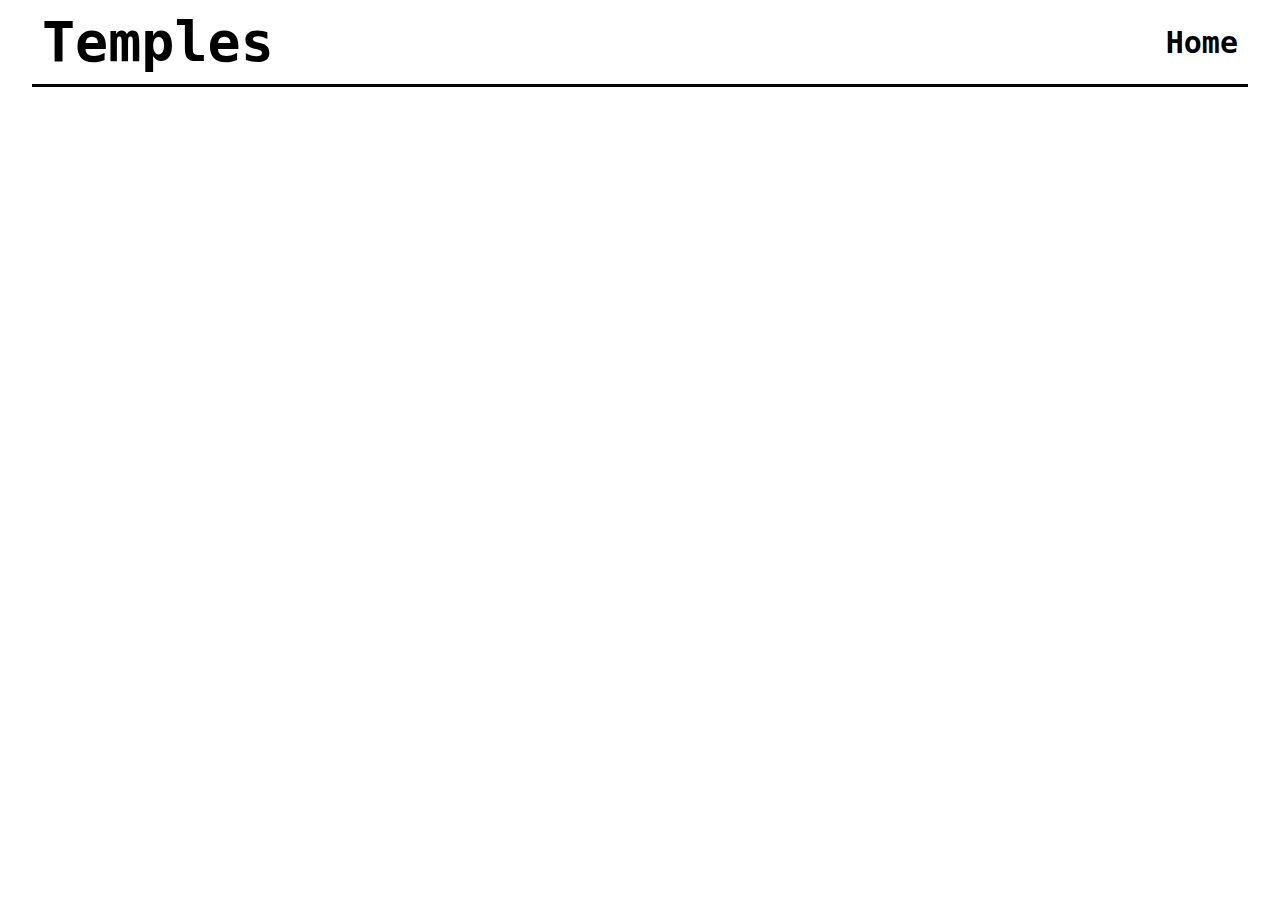
==== html/temples.html @ 5ea27635 "updated temples header style" ====
<!DOCTYPE html>
<html lang="en">
<head>
    <meta charset="UTF-8">
    <meta name="viewport" content="width=device-width, initial-scale=1.0">
    <link href="../css/temples.css" type="text/css" rel="stylesheet">
    <title>Flying Beard Media: Temples</title>
</head>
<body>
    <div class="background">
        <nav>
            <h1>Temples</h1>

            <ul>
                <li><a href="../index.html">Home</a></li>
            </ul>
        </nav>
    </div>
    
</body>
</html>
---- css/temples.css ----
body {
    width: 100vw;
    margin: 0;
    padding: 0;
}

.background {
    /* background: rgba(0, 0, 0, 0.3); */
    width: 100%;
    display: flex;
    flex-direction: column;
    align-items: center;
  }

h1 {
    font-family: monospace;
    font-size: 55px;
    font-weight: bold;
    margin: 10px 0px 10px 10px;
}

nav {
    width: 95%;
    display: flex;
    align-items: center;
    justify-content: space-between;
    border-bottom: 3px solid black;
  }

ul {
    font-family: monospace;
    font-weight: bold;
    list-style: none;
    margin: 10px;
    padding: 0;
    word-spacing: 10px;
    font-size: 30px;
    display: flex;
}

li {
    margin-left: 20px;
  }

  li :hover {
    color: #2BBFB3;
  }
  
  li :active {
    color: darkgray;
  }
  
  li a {
    text-decoration: none;
    color: black;
  }
  
  .current {
    color: #2BBFB3;
  }
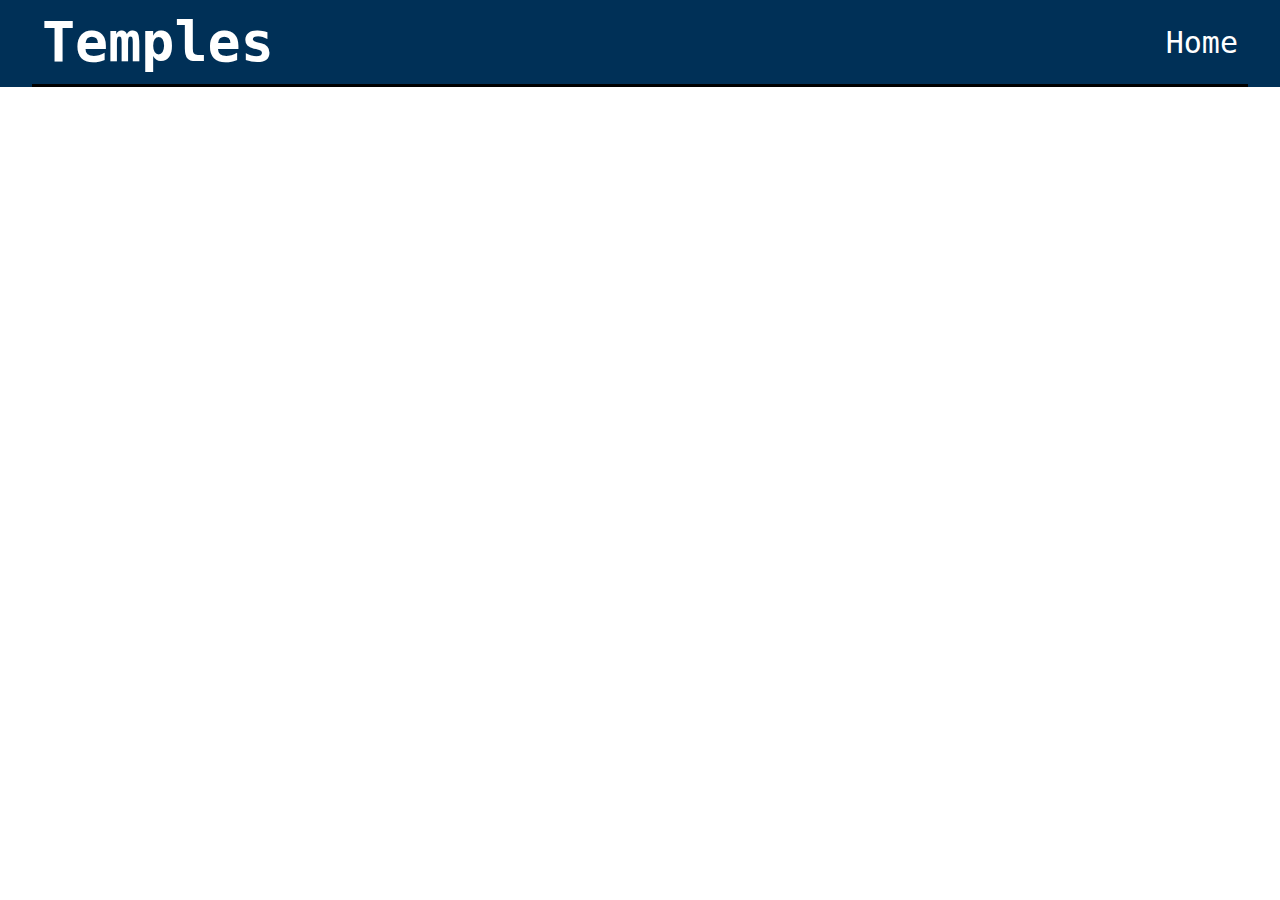
==== commit 18e84aab: "updated html code, added images folder" ====
--- a/html/temples.html
+++ b/html/temples.html
@@ -15,7 +15,13 @@
                 <li><a href="../index.html">Home</a></li>
             </ul>
         </nav>
+
+        <main>
+            <div>
+
+            </div>
+        </main>
     </div>
     
 </body>
-</html>+</html>
--- a/css/temples.css
+++ b/css/temples.css
@@ -5,7 +5,7 @@
 }
 
 .background {
-    /* background: rgba(0, 0, 0, 0.3); */
+    background-color: #003057;
     width: 100%;
     display: flex;
     flex-direction: column;
@@ -13,9 +13,10 @@
   }
 
 h1 {
+    color: white;
     font-family: monospace;
     font-size: 55px;
-    font-weight: bold;
+    /* font-weight: bold; */
     margin: 10px 0px 10px 10px;
 }
 
@@ -29,7 +30,7 @@
 
 ul {
     font-family: monospace;
-    font-weight: bold;
+    /* font-weight: bold; */
     list-style: none;
     margin: 10px;
     padding: 0;
@@ -52,7 +53,7 @@
   
   li a {
     text-decoration: none;
-    color: black;
+    color: white;
   }
   
   .current {
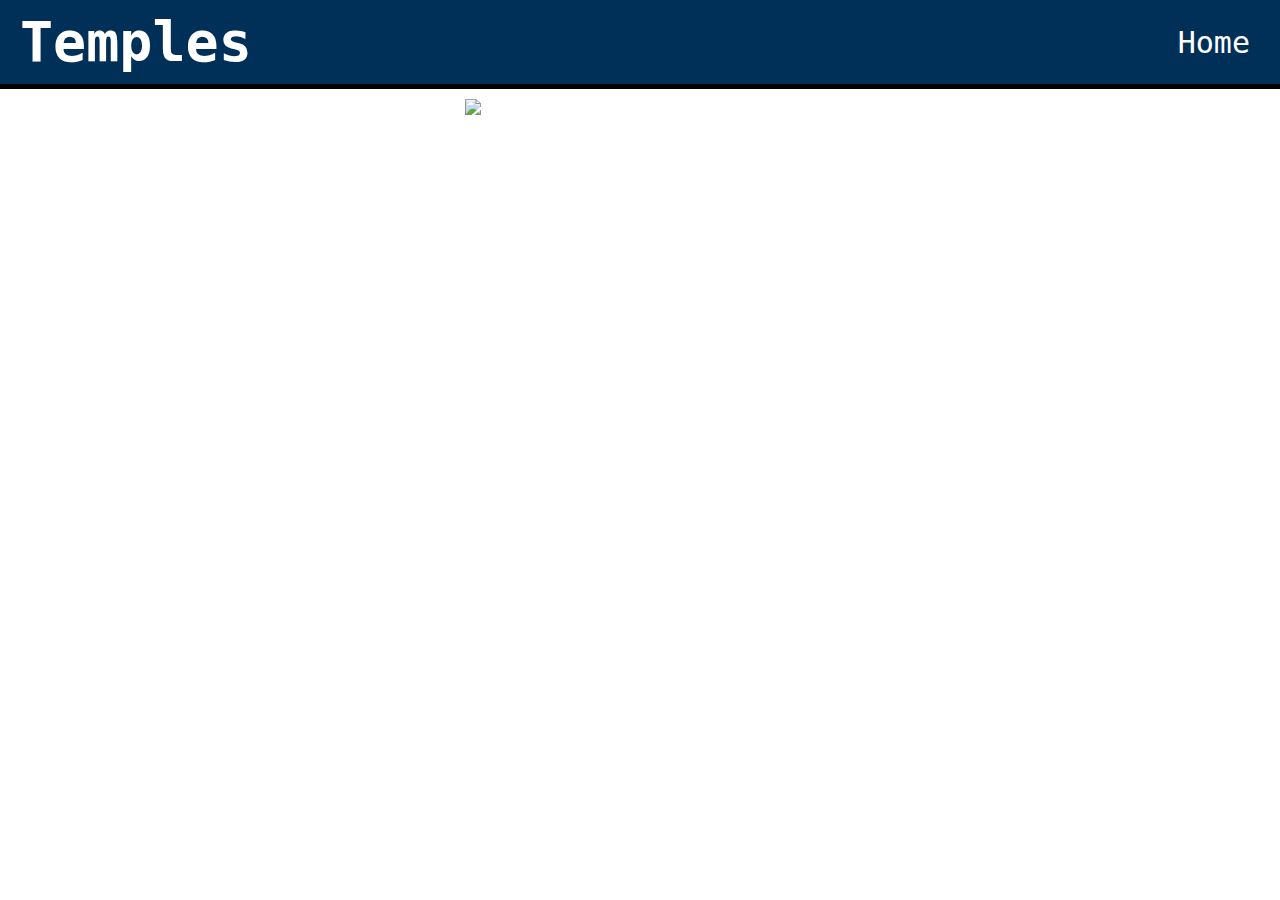
==== commit 6ea2f582: "stlying image" ====
--- a/html/temples.html
+++ b/html/temples.html
@@ -8,17 +8,17 @@
 </head>
 <body>
     <div class="background">
-        <nav>
-            <h1>Temples</h1>
+            <nav>
+                <h1>Temples</h1>
 
-            <ul>
-                <li><a href="../index.html">Home</a></li>
-            </ul>
-        </nav>
-
+                <ul>
+                    <li><a href="../index.html">Home</a></li>
+                </ul>
+            </nav>
+        
         <main>
-            <div>
-
+            <div class="brighamCity">
+                <img src="./images/brighamCity.jpeg">
             </div>
         </main>
     </div>
--- a/css/temples.css
+++ b/css/temples.css
@@ -5,7 +5,7 @@
 }
 
 .background {
-    background-color: #003057;
+    /* background-color: #003057; */
     width: 100%;
     display: flex;
     flex-direction: column;
@@ -17,15 +17,24 @@
     font-family: monospace;
     font-size: 55px;
     /* font-weight: bold; */
-    margin: 10px 0px 10px 10px;
+    margin: 10px 0px 10px 20px;
 }
 
+/* .colorBackgrond {
+    background-color: #003057;
+    width: 100%;
+    display: flex;
+    flex-direction: column;
+    align-items: center;
+} */
+
 nav {
-    width: 95%;
+    background-color: #003057;
+    width: 100%;
     display: flex;
     align-items: center;
     justify-content: space-between;
-    border-bottom: 3px solid black;
+    border-bottom: 5px solid black;
   }
 
 ul {
@@ -41,6 +50,7 @@
 
 li {
     margin-left: 20px;
+    margin-right: 20px;
   }
 
   li :hover {
@@ -60,3 +70,11 @@
     color: #2BBFB3;
   }
 
+.brighamCity {
+    margin-top: 10px;
+}
+img {
+    width: 350px;
+    display: flex;
+    
+}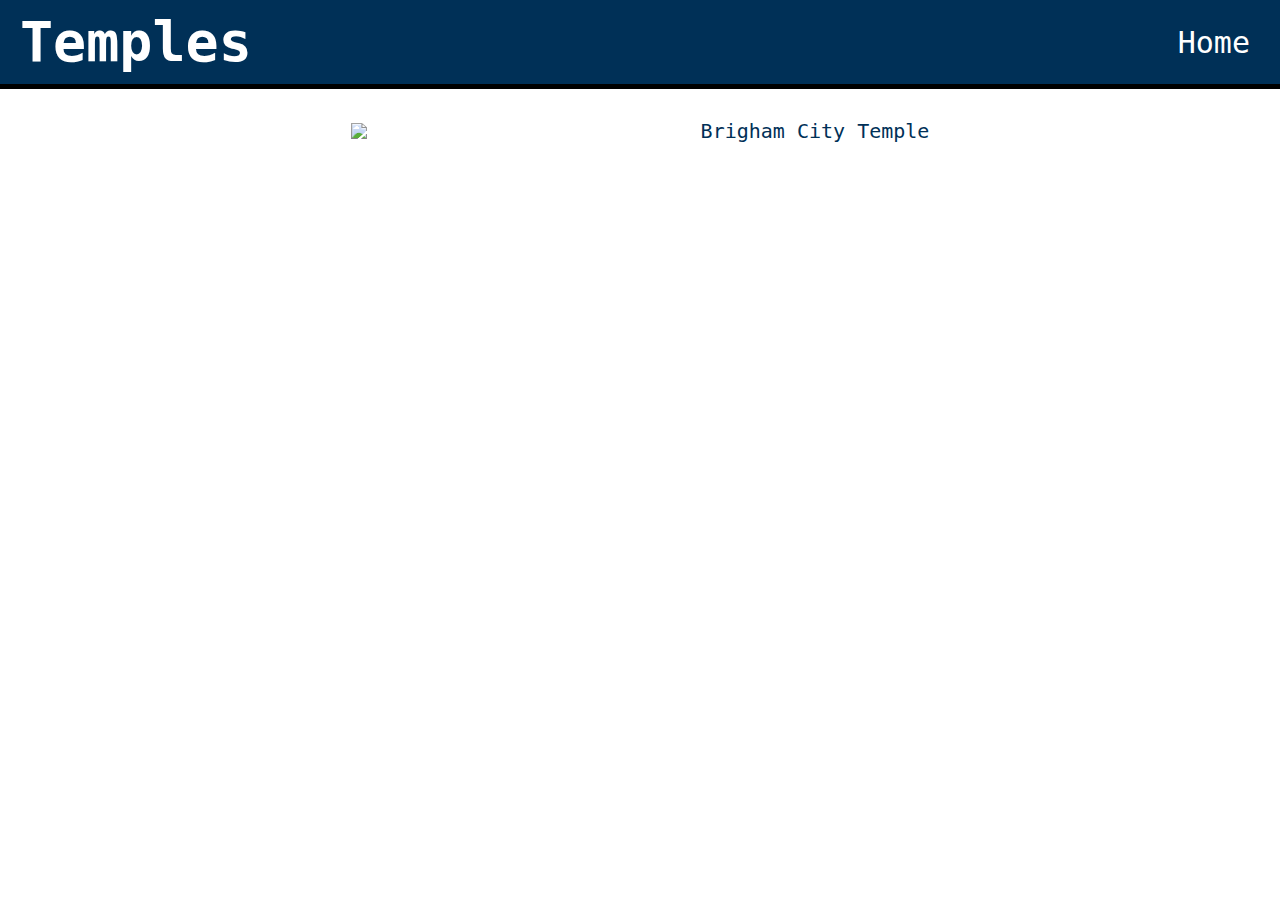
==== commit cac4c42e: "style image and text" ====
--- a/html/temples.html
+++ b/html/temples.html
@@ -19,6 +19,7 @@
         <main>
             <div class="brighamCity">
                 <img src="./images/brighamCity.jpeg">
+                <p>Brigham City Temple</p>
             </div>
         </main>
     </div>
--- a/css/temples.css
+++ b/css/temples.css
@@ -71,10 +71,18 @@
   }
 
 .brighamCity {
-    margin-top: 10px;
+    margin: 10px 10px 10px 10px;
+    display: flex;
+    justify-content: space-between;
+    align-items: center;
 }
+
 img {
     width: 350px;
-    display: flex;
-    
+}
+
+p {
+    color: #003057;
+    font-family: monospace;
+    font-size: 20px;
 }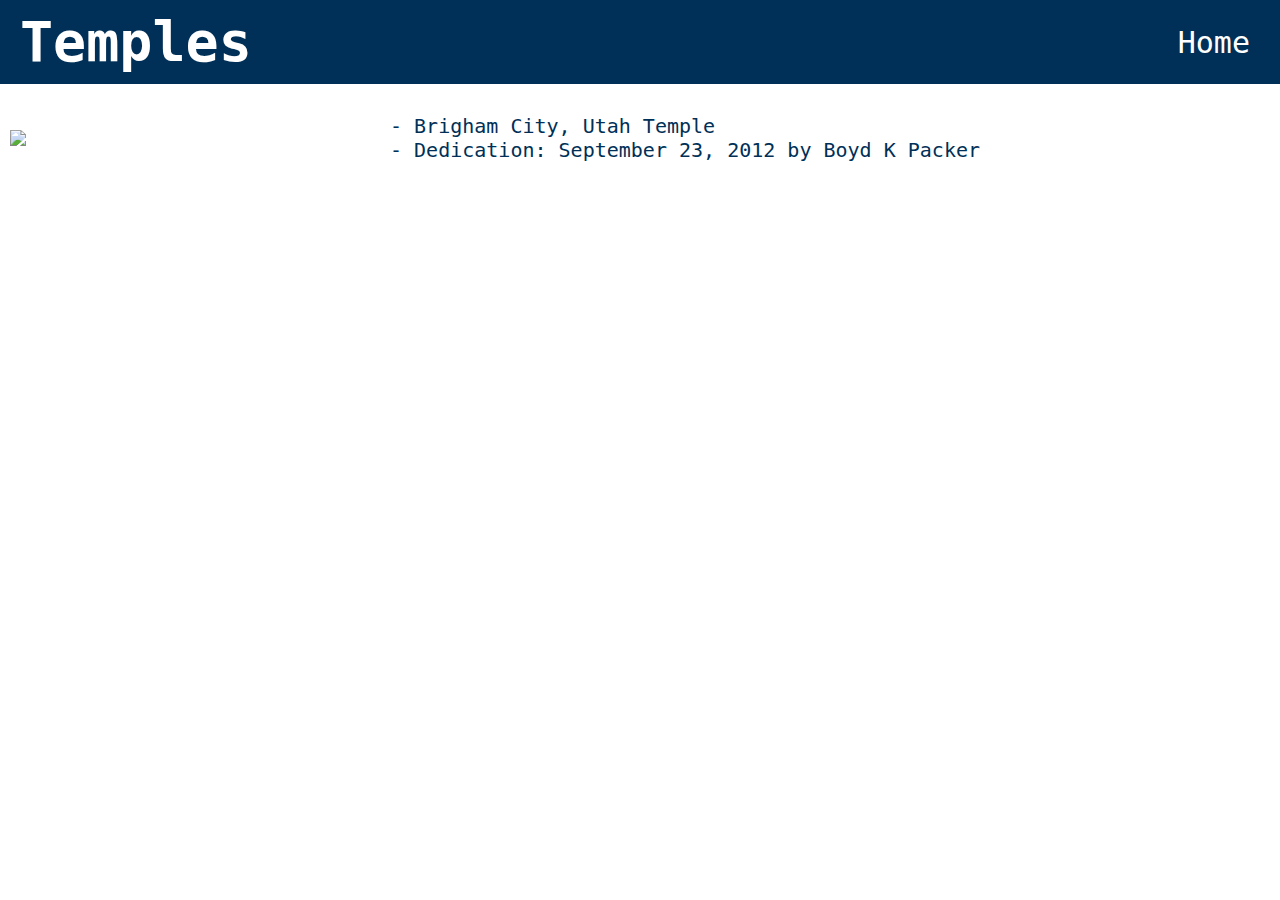
==== commit 5504d857: "stlyed image and text" ====
--- a/html/temples.html
+++ b/html/temples.html
@@ -7,7 +7,7 @@
     <title>Flying Beard Media: Temples</title>
 </head>
 <body>
-    <div class="background">
+        <header class="background">
             <nav>
                 <h1>Temples</h1>
 
@@ -15,14 +15,14 @@
                     <li><a href="../index.html">Home</a></li>
                 </ul>
             </nav>
+        </header>
         
         <main>
             <div class="brighamCity">
-                <img src="./images/brighamCity.jpeg">
-                <p>Brigham City Temple</p>
+                <img class="imgLeft" src="./images/brighamCity.jpeg">
+                <p>- Brigham City, Utah Temple <br> - Dedication: September 23, 2012 by Boyd K Packer</p>
             </div>
         </main>
-    </div>
     
 </body>
 </html>
--- a/css/temples.css
+++ b/css/temples.css
@@ -33,8 +33,8 @@
     width: 100%;
     display: flex;
     align-items: center;
-    justify-content: space-between;
-    border-bottom: 5px solid black;
+    justify-content: space-between; 
+    /* border-bottom: 5px solid black;  */
   }
 
 ul {
@@ -73,8 +73,11 @@
 .brighamCity {
     margin: 10px 10px 10px 10px;
     display: flex;
-    justify-content: space-between;
     align-items: center;
+}
+
+.imgLeft {
+    display: flex;
 }
 
 img {
@@ -85,4 +88,5 @@
     color: #003057;
     font-family: monospace;
     font-size: 20px;
-}+    margin-left: 30px
+}
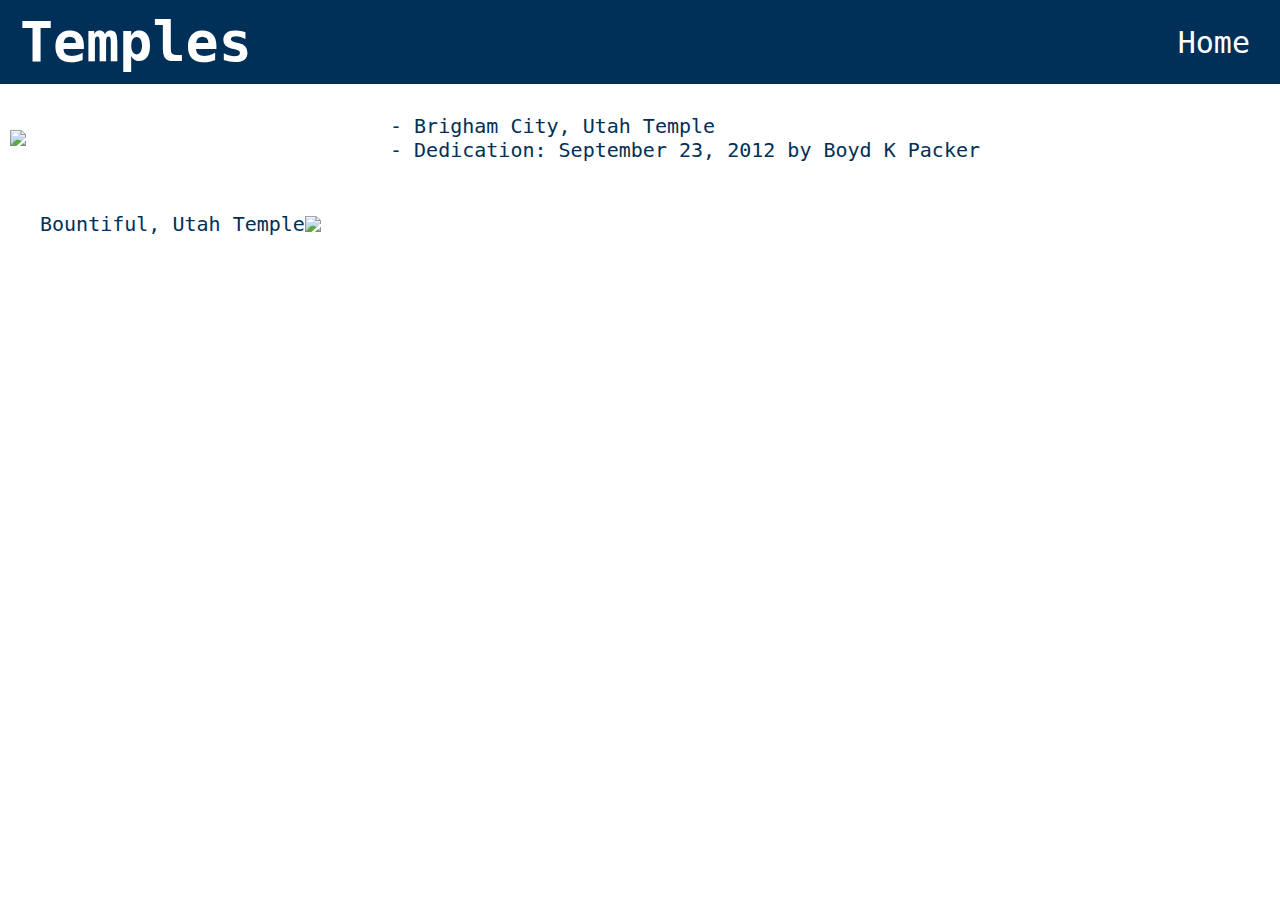
==== commit 6818cdcd: "added image, stlye bountifl" ====
--- a/html/temples.html
+++ b/html/temples.html
@@ -22,6 +22,11 @@
                 <img class="imgLeft" src="./images/brighamCity.jpeg">
                 <p>- Brigham City, Utah Temple <br> - Dedication: September 23, 2012 by Boyd K Packer</p>
             </div>
+
+            <div class="bountiful">
+                <p>Bountiful, Utah Temple</p>
+                <img src="./images/bountiful.jpeg">
+            </div>
         </main>
     
 </body>
--- a/css/temples.css
+++ b/css/temples.css
@@ -90,3 +90,9 @@
     font-size: 20px;
     margin-left: 30px
 }
+
+.bountiful {
+    margin: 10px 10px 10px 10px;
+    display: flex;
+    align-items: center;
+}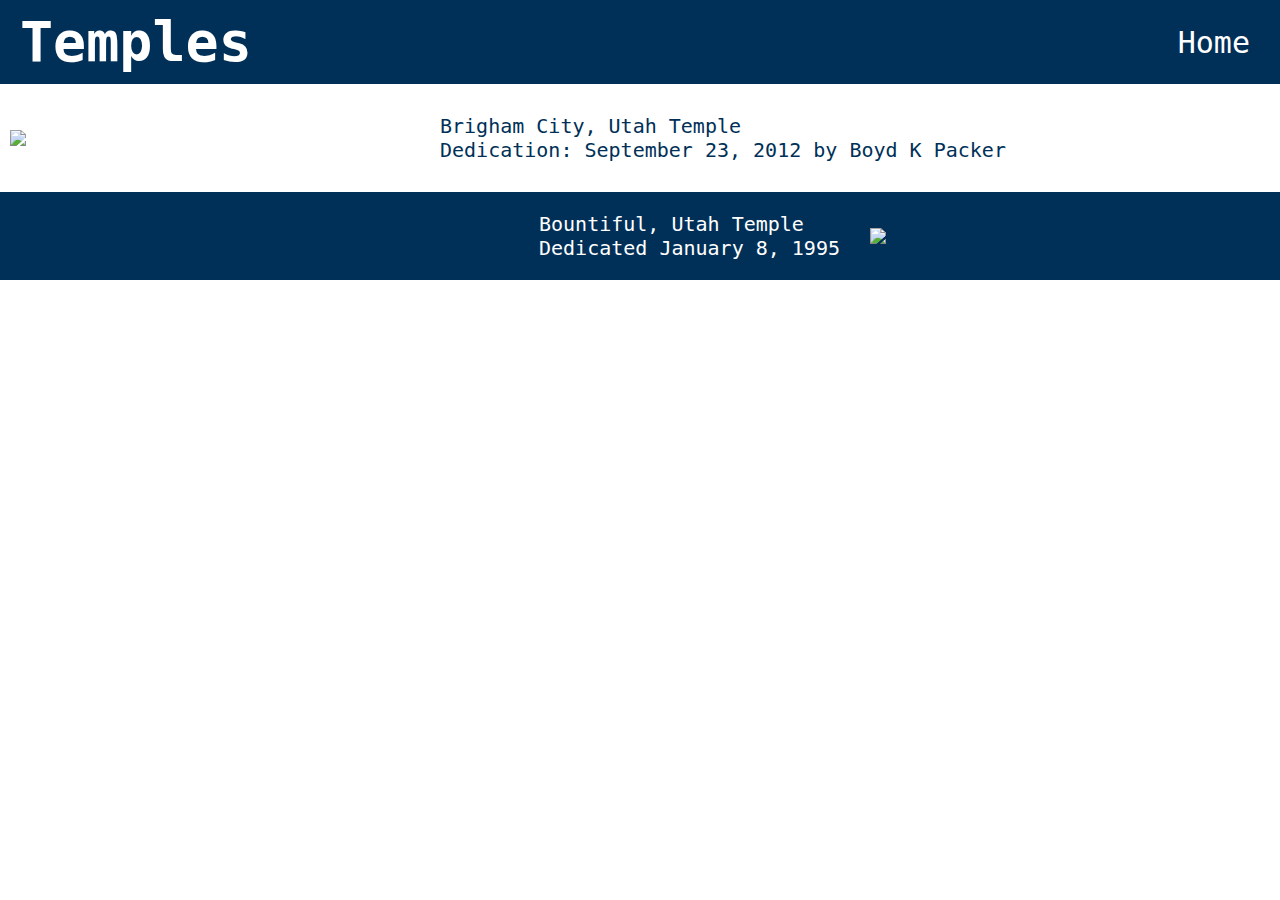
==== commit 6dd25ab1: "styled images" ====
--- a/html/temples.html
+++ b/html/temples.html
@@ -19,13 +19,15 @@
         
         <main>
             <div class="brighamCity">
-                <img class="imgLeft" src="./images/brighamCity.jpeg">
-                <p>- Brigham City, Utah Temple <br> - Dedication: September 23, 2012 by Boyd K Packer</p>
+                <img src="./images/brighamCity.jpeg">
+                <p class="brighamCityInfo">Brigham City, Utah Temple <br> Dedication: September 23, 2012 by Boyd K Packer</p>
             </div>
 
-            <div class="bountiful">
-                <p>Bountiful, Utah Temple</p>
-                <img src="./images/bountiful.jpeg">
+            <div class="bountifulBackground">
+                <div class="bountiful" >
+                    <p class="bountifulInfo">Bountiful, Utah Temple <br> Dedicated January 8, 1995</p>
+                    <img src="./images/bountiful.jpeg">
+                </div>
             </div>
         </main>
     
--- a/css/temples.css
+++ b/css/temples.css
@@ -76,23 +76,37 @@
     align-items: center;
 }
 
-.imgLeft {
+/* .imgLeft {
     display: flex;
+} */
+
+img {
+    width: 400px;
 }
 
-img {
-    width: 350px;
-}
-
-p {
+.brighamCityInfo {
     color: #003057;
     font-family: monospace;
     font-size: 20px;
-    margin-left: 30px
+    margin-left: 30px;
+    margin-right: 30px;
+}
+
+.bountifulBackground {
+    background-color: #003057;
 }
 
 .bountiful {
     margin: 10px 10px 10px 10px;
     display: flex;
     align-items: center;
+    justify-content: flex-end;
+}
+
+.bountifulInfo {
+    color: white;
+    font-family: monospace;
+    font-size: 20px;
+    margin-left: 30px;
+    margin-right: 30px;
 }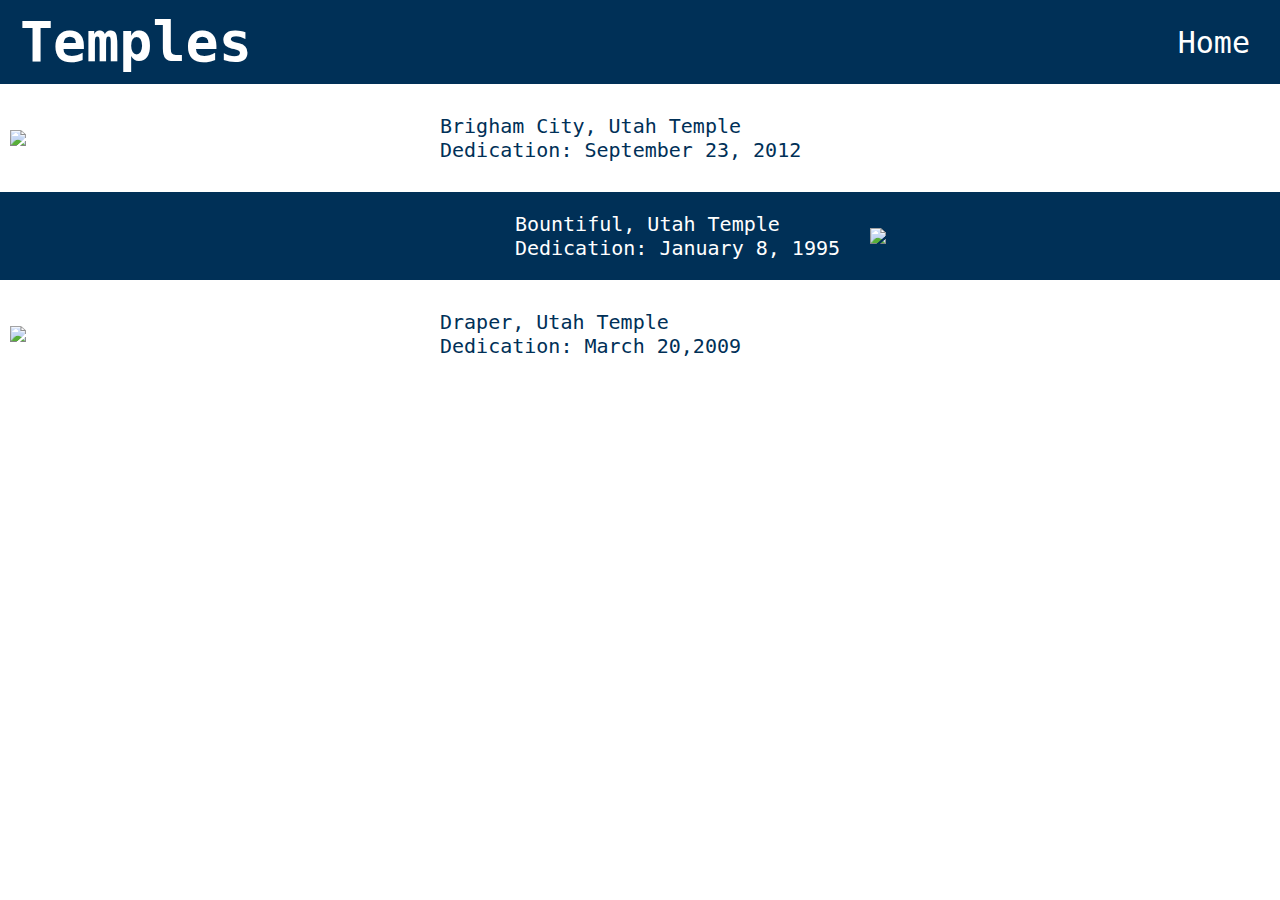
==== commit c7fc4aaa: "added draper temple" ====
--- a/html/temples.html
+++ b/html/temples.html
@@ -20,14 +20,19 @@
         <main>
             <div class="brighamCity">
                 <img src="./images/brighamCity.jpeg">
-                <p class="brighamCityInfo">Brigham City, Utah Temple <br> Dedication: September 23, 2012 by Boyd K Packer</p>
+                <p class="brighamCityInfo">Brigham City, Utah Temple <br> Dedication: September 23, 2012</p>
             </div>
 
             <div class="bountifulBackground">
                 <div class="bountiful" >
-                    <p class="bountifulInfo">Bountiful, Utah Temple <br> Dedicated January 8, 1995</p>
+                    <p class="bountifulInfo">Bountiful, Utah Temple <br> Dedication: January 8, 1995</p>
                     <img src="./images/bountiful.jpeg">
                 </div>
+            </div>
+
+            <div class="draper">
+                <img src="./images/draper.jpeg">
+                <p class="draperInfo">Draper, Utah Temple <br> Dedication: March 20,2009</p>
             </div>
         </main>
     
--- a/css/temples.css
+++ b/css/temples.css
@@ -109,4 +109,18 @@
     font-size: 20px;
     margin-left: 30px;
     margin-right: 30px;
-}+}
+
+.draper {
+    margin: 10px 10px 10px 10px;
+    display: flex;
+    align-items: center;
+}
+
+.draperInfo {
+    color: #003057;
+    font-family: monospace;
+    font-size: 20px;
+    margin-left: 30px;
+    margin-right: 30px;
+}
